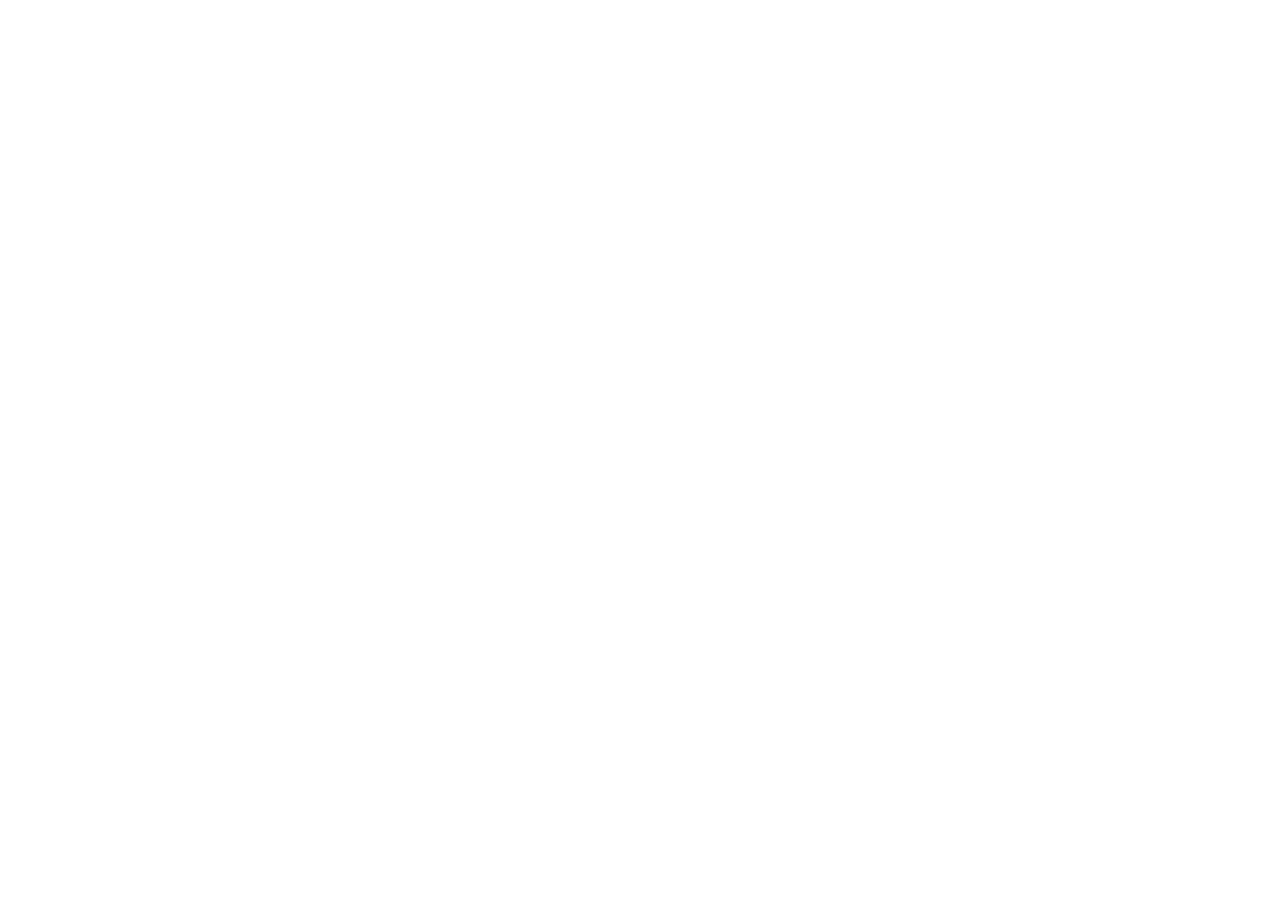
==== index.html @ 6f49e023 "Создал структуру сайта" ====
<!DOCTYPE html>
<html lang="ru">
<head>
	<meta charset="UTF-8">
	<title>Bootstrap-learning</title>
	<link rel="stylesheet" href="css/style.css">
</head>
<body>

<script src="js/script.js"></script>
</body>
</html>
---- css/style.css ----
body {
	margin: 0px;
}
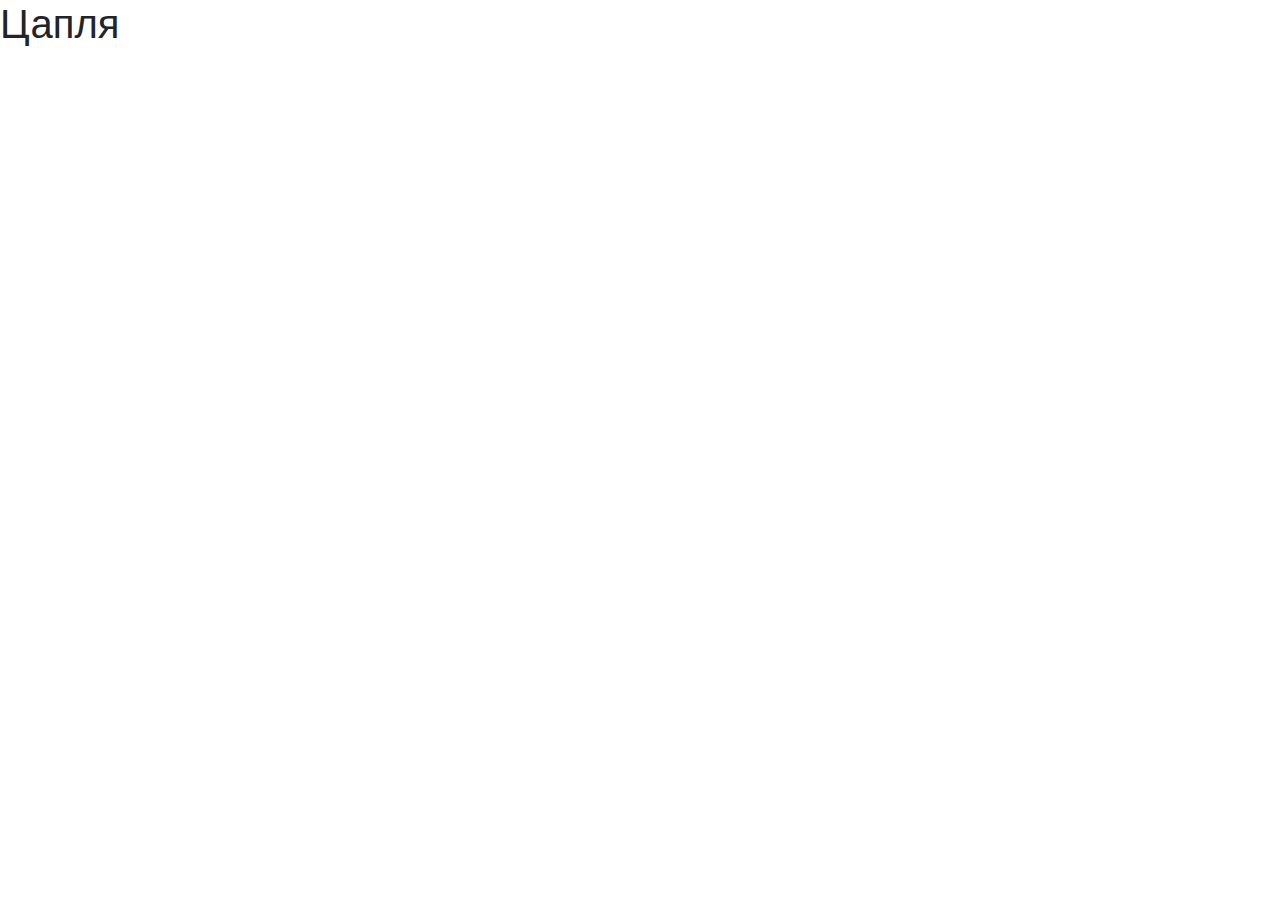
==== commit d4f417c4: "Добавил и подключил шрифты. Подключил бутстрап" ====
--- a/index.html
+++ b/index.html
@@ -3,10 +3,11 @@
 <head>
 	<meta charset="UTF-8">
 	<title>Bootstrap-learning</title>
+	<link rel="stylesheet" href="css/bootstrap.min.css">
 	<link rel="stylesheet" href="css/style.css">
 </head>
 <body>
-
+	<h1>Цапля</h1>
 <script src="js/script.js"></script>
 </body>
 </html>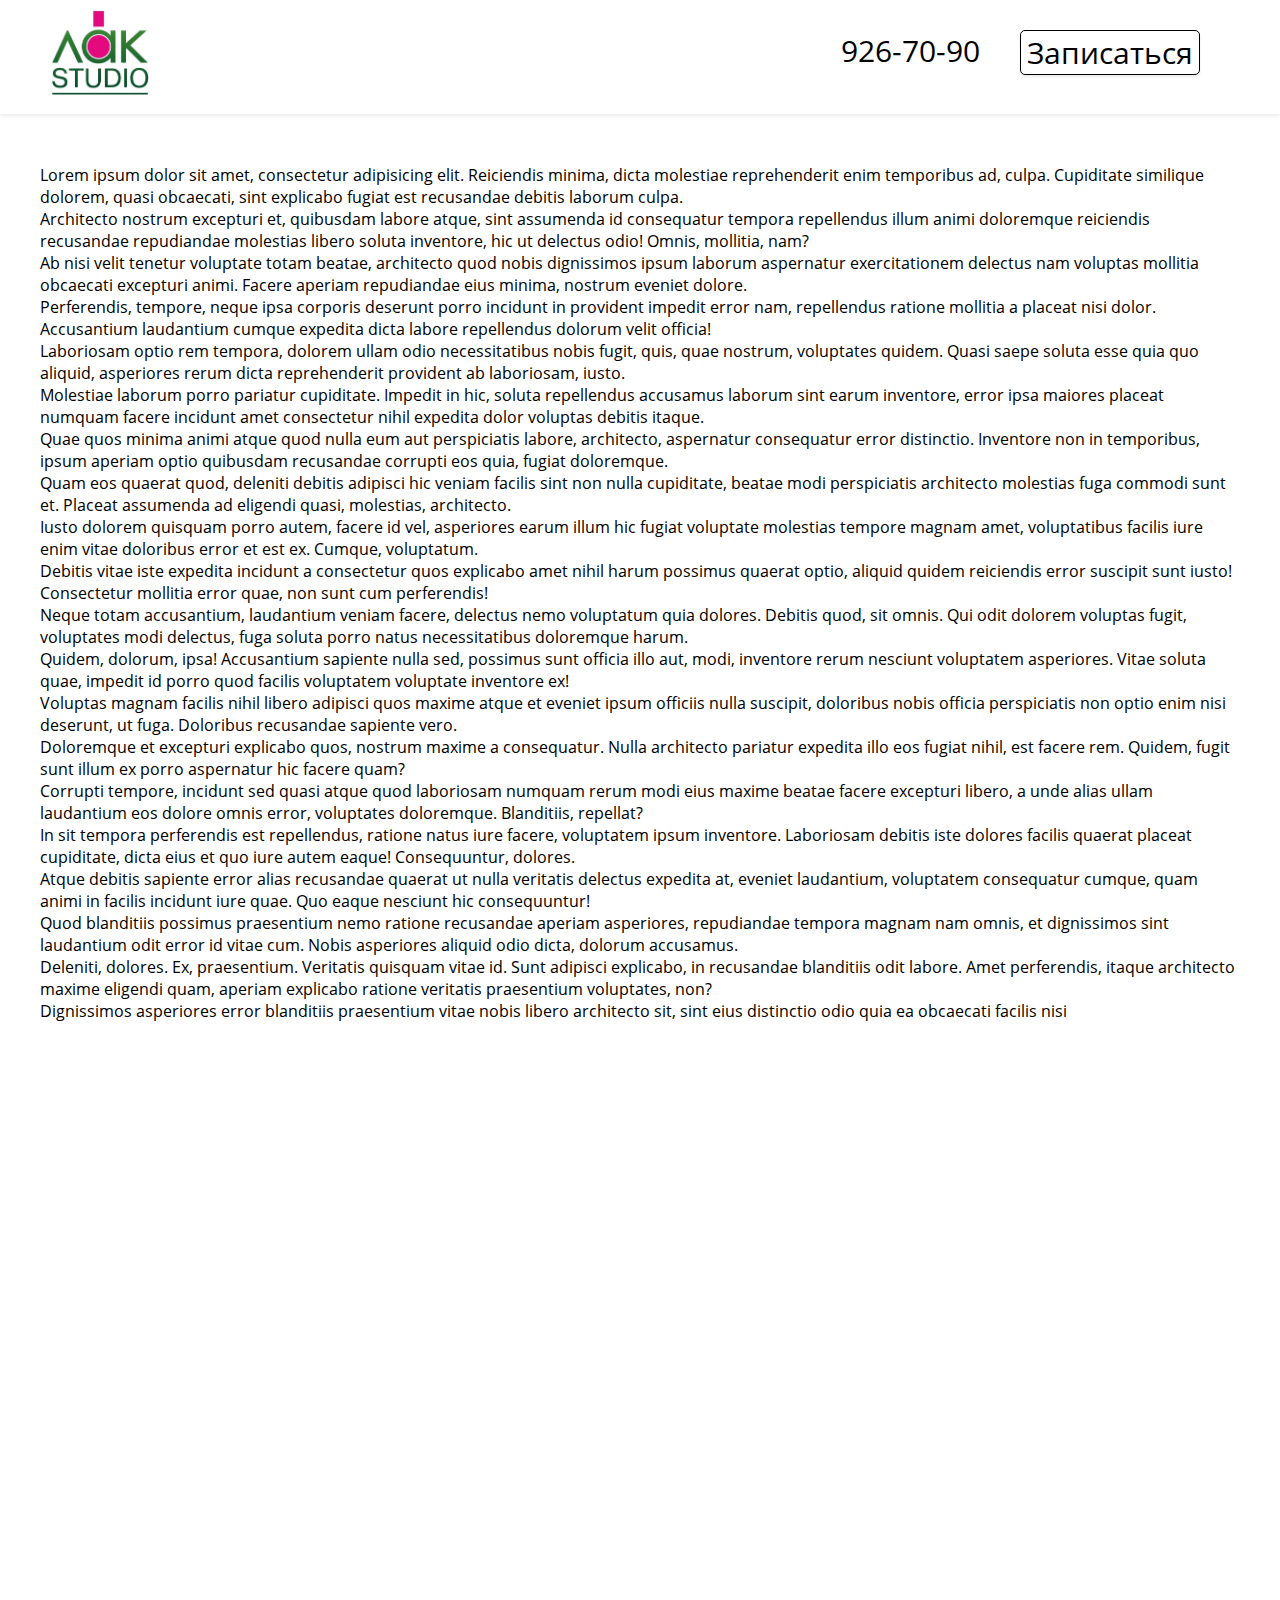
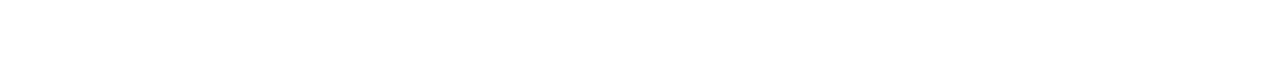
==== commit 3f745f24: "Добавил хэдэр. Выполнил flex-верстку вместо бутстрап. Сделал плавное всплытие фиксирующегося меню" ====
--- a/index.html
+++ b/index.html
@@ -2,12 +2,55 @@
 <html lang="ru">
 <head>
 	<meta charset="UTF-8">
+	<meta name="viewport" content="width=device-width, initial-scale=1">
 	<title>Bootstrap-learning</title>
-	<link rel="stylesheet" href="css/bootstrap.min.css">
-	<link rel="stylesheet" href="css/style.css">
+	<link rel="stylesheet" href="css/main.css">
 </head>
 <body>
-	<h1>Цапля</h1>
+	<header id="header" class="header">
+		<div class="flex-container">
+			<div class="logo"><a href="#"><img src="img/logo.jpg" alt="logo" width="100"></a></div>
+			<div class="tel"><a href="#">926-70-90</a></div>
+			<div class="head-btn"><button>Записаться</button></div>
+		</div>
+	</header>
+	<div class="wrapper">
+		<section id="features" class="features">
+			<div class="container">
+				<div>Lorem ipsum dolor sit amet, consectetur adipisicing elit. Reiciendis minima, dicta molestiae reprehenderit enim temporibus ad, culpa. Cupiditate similique dolorem, quasi obcaecati, sint explicabo fugiat est recusandae debitis laborum culpa.</div>
+				<div>Architecto nostrum excepturi et, quibusdam labore atque, sint assumenda id consequatur tempora repellendus illum animi doloremque reiciendis recusandae repudiandae molestias libero soluta inventore, hic ut delectus odio! Omnis, mollitia, nam?</div>
+				<div>Ab nisi velit tenetur voluptate totam beatae, architecto quod nobis dignissimos ipsum laborum aspernatur exercitationem delectus nam voluptas mollitia obcaecati excepturi animi. Facere aperiam repudiandae eius minima, nostrum eveniet dolore.</div>
+				<div>Perferendis, tempore, neque ipsa corporis deserunt porro incidunt in provident impedit error nam, repellendus ratione mollitia a placeat nisi dolor. Accusantium laudantium cumque expedita dicta labore repellendus dolorum velit officia!</div>
+				<div>Laboriosam optio rem tempora, dolorem ullam odio necessitatibus nobis fugit, quis, quae nostrum, voluptates quidem. Quasi saepe soluta esse quia quo aliquid, asperiores rerum dicta reprehenderit provident ab laboriosam, iusto.</div>
+				<div>Molestiae laborum porro pariatur cupiditate. Impedit in hic, soluta repellendus accusamus laborum sint earum inventore, error ipsa maiores placeat numquam facere incidunt amet consectetur nihil expedita dolor voluptas debitis itaque.</div>
+				<div>Quae quos minima animi atque quod nulla eum aut perspiciatis labore, architecto, aspernatur consequatur error distinctio. Inventore non in temporibus, ipsum aperiam optio quibusdam recusandae corrupti eos quia, fugiat doloremque.</div>
+				<div>Quam eos quaerat quod, deleniti debitis adipisci hic veniam facilis sint non nulla cupiditate, beatae modi perspiciatis architecto molestias fuga commodi sunt et. Placeat assumenda ad eligendi quasi, molestias, architecto.</div>
+				<div>Iusto dolorem quisquam porro autem, facere id vel, asperiores earum illum hic fugiat voluptate molestias tempore magnam amet, voluptatibus facilis iure enim vitae doloribus error et est ex. Cumque, voluptatum.</div>
+				<div>Debitis vitae iste expedita incidunt a consectetur quos explicabo amet nihil harum possimus quaerat optio, aliquid quidem reiciendis error suscipit sunt iusto! Consectetur mollitia error quae, non sunt cum perferendis!</div>
+				<div>Neque totam accusantium, laudantium veniam facere, delectus nemo voluptatum quia dolores. Debitis quod, sit omnis. Qui odit dolorem voluptas fugit, voluptates modi delectus, fuga soluta porro natus necessitatibus doloremque harum.</div>
+				<div>Quidem, dolorum, ipsa! Accusantium sapiente nulla sed, possimus sunt officia illo aut, modi, inventore rerum nesciunt voluptatem asperiores. Vitae soluta quae, impedit id porro quod facilis voluptatem voluptate inventore ex!</div>
+				<div>Voluptas magnam facilis nihil libero adipisci quos maxime atque et eveniet ipsum officiis nulla suscipit, doloribus nobis officia perspiciatis non optio enim nisi deserunt, ut fuga. Doloribus recusandae sapiente vero.</div>
+				<div>Doloremque et excepturi explicabo quos, nostrum maxime a consequatur. Nulla architecto pariatur expedita illo eos fugiat nihil, est facere rem. Quidem, fugit sunt illum ex porro aspernatur hic facere quam?</div>
+				<div>Corrupti tempore, incidunt sed quasi atque quod laboriosam numquam rerum modi eius maxime beatae facere excepturi libero, a unde alias ullam laudantium eos dolore omnis error, voluptates doloremque. Blanditiis, repellat?</div>
+				<div>In sit tempora perferendis est repellendus, ratione natus iure facere, voluptatem ipsum inventore. Laboriosam debitis iste dolores facilis quaerat placeat cupiditate, dicta eius et quo iure autem eaque! Consequuntur, dolores.</div>
+				<div>Atque debitis sapiente error alias recusandae quaerat ut nulla veritatis delectus expedita at, eveniet laudantium, voluptatem consequatur cumque, quam animi in facilis incidunt iure quae. Quo eaque nesciunt hic consequuntur!</div>
+				<div>Quod blanditiis possimus praesentium nemo ratione recusandae aperiam asperiores, repudiandae tempora magnam nam omnis, et dignissimos sint laudantium odit error id vitae cum. Nobis asperiores aliquid odio dicta, dolorum accusamus.</div>
+				<div>Deleniti, dolores. Ex, praesentium. Veritatis quisquam vitae id. Sunt adipisci explicabo, in recusandae blanditiis odit labore. Amet perferendis, itaque architecto maxime eligendi quam, aperiam explicabo ratione veritatis praesentium voluptates, non?</div>
+				<div>Dignissimos asperiores error blanditiis praesentium vitae nobis libero architecto sit, sint eius distinctio odio quia ea obcaecati facilis nisi 
+			</div>
+		</section>
+		<section id="about" class="about">
+			<div class="container">
+				
+			</div>
+		</section>
+		<footer id="footer" class="footer">
+			<div class="container">
+				
+			</div>
+		</footer>
+	</div>
+
 <script src="js/script.js"></script>
 </body>
 </html>--- a/css/main.css
+++ b/css/main.css
@@ -0,0 +1,154 @@
+/* Спецификация */
+
+@font-face {
+    font-family: Alice;
+    src: url(../fonts/Alice/Alice-Regular.ttf); 
+}
+
+@font-face {
+    font-family: Open; 
+    src: url(../fonts/Open_Sans/OpenSans-Regular.ttf); 
+}
+
+body {
+	margin: 0px;
+	padding: 0px;
+	font-family: Open;
+} 
+
+.fixed {
+	position: fixed;
+	z-index: 9999;
+	top: 0px;
+	transform: translateY(0);
+	transition: transform 0.9s;
+}
+
+.hidden {
+	transform: translateY(-370px);
+}
+/* Шапка */
+@media screen and (max-width: 880px) {
+	header {
+		background: white;
+		left: 0px;
+		width: 100%;
+		color: #000;
+		box-shadow: 0 2px 3px 0 rgba(0,0,0,.08);
+		font-size: 30px;
+		margin-bottom: 50px;
+		padding-bottom: 20px
+	}
+
+	.flex-container {
+	 	max-width: 1200px;
+	 	margin: 0 auto;
+	}
+
+	.logo {
+		flex: 1;
+		text-align: center;
+		margin: 10px 0px 10px 0px;;
+	}
+
+	.tel {
+		flex: 1;
+		text-align: center;
+	}
+
+	.tel a {
+		display: block;
+		margin: 10px 0px 0px 0px;
+		text-decoration: none;
+		color: #000;
+	}
+
+	.head-btn {
+		flex: 12;
+		text-align: center;
+	}
+	.head-btn button {
+		font-family: Open;
+		font-size: 30px;
+		background: none;
+		border-radius: 5px;
+		border: 1px solid;
+		box-shadow: 0 2px 3px 0 rgba(0,0,0,.08);
+		transition: 0.1s;
+		margin: 10px 0px 0px 0px;
+	}
+
+	header button:hover {
+		/*linear-gradient(45deg, #05ca, #00c36d);*/
+		border: 1px solid #098d53;
+	}
+}
+
+@media screen and (min-width: 880px) {
+	header {
+		background: white;
+		left: 0px;
+		width: 100%;
+		color: #000;
+		box-shadow: 0 2px 3px 0 rgba(0,0,0,.08);
+		font-size: 30px;
+		margin-bottom: 50px;
+	}
+
+	.flex-container {
+		display: -webkit-inline-flex;
+	 	display: flex; 
+	 	max-width: 1200px;
+	 	margin: 0 auto;
+	}
+
+	.logo {
+		margin: 10px 0px 10px 10px;;
+		flex: 5;
+	}
+
+	.tel {
+		flex: 2;
+		text-align: right;
+	}
+
+	.tel a {
+		display: block;
+		margin: 30px 40px 0px 0px;
+		text-decoration: none;
+		color: #000;
+	}
+
+	.head-btn {
+		flex: 1;
+		text-align: right;
+	}
+
+	.head-btn button {
+		font-family: Open;
+		font-size: 30px;
+		background: none;
+		border-radius: 5px;
+		border: 1px solid;
+		box-shadow: 0 2px 3px 0 rgba(0,0,0,.08);
+		transition: 0.1s;
+		margin: 30px 40px 0px 0px;
+	}
+
+	header button:hover {
+		/*linear-gradient(45deg, #05ca, #00c36d);*/
+		border: 1px solid #098d53;
+	}
+}
+
+
+/* Первый экран*/
+
+.wrapper {
+	margin: 0 auto;
+	max-width: 1200px;
+}
+
+.features {
+	height: 1500px;
+}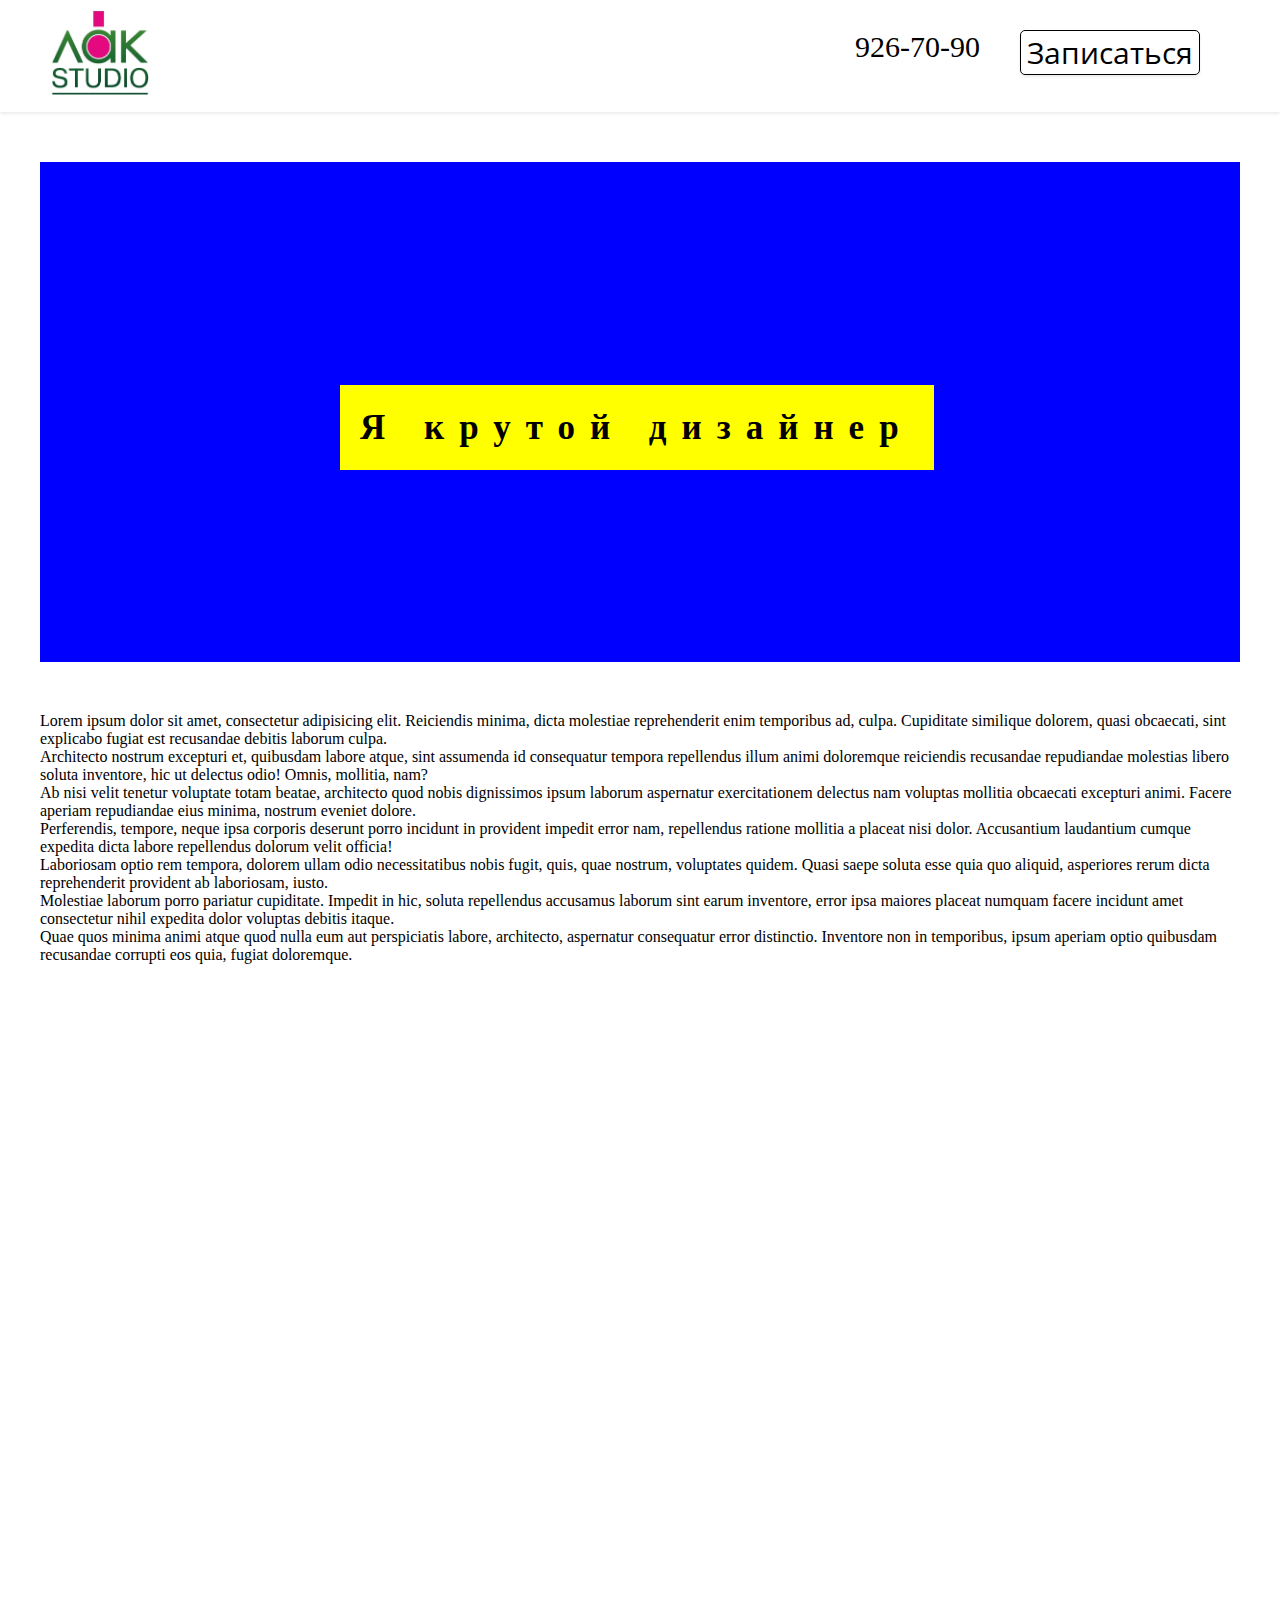
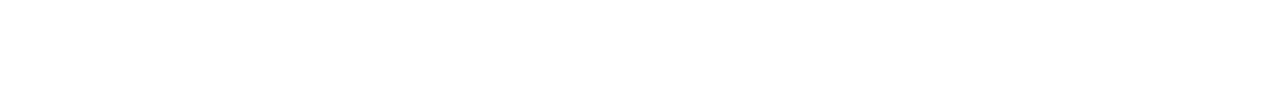
==== commit 0a563053: "Ввёл препроцессор Sass. Добавил блок "Я крутой дизайнер"" ====
--- a/index.html
+++ b/index.html
@@ -5,6 +5,7 @@
 	<meta name="viewport" content="width=device-width, initial-scale=1">
 	<title>Bootstrap-learning</title>
 	<link rel="stylesheet" href="css/main.css">
+	<link rel="stylesheet" href="css/effects/slide.css">
 </head>
 <body>
 	<header id="header" class="header">
@@ -15,6 +16,11 @@
 		</div>
 	</header>
 	<div class="wrapper">
+		<section id="about" class="about">
+			<div class="container">
+				<h1>Я крутой дизайнер</h1>
+			</div>
+		</section>
 		<section id="features" class="features">
 			<div class="container">
 				<div>Lorem ipsum dolor sit amet, consectetur adipisicing elit. Reiciendis minima, dicta molestiae reprehenderit enim temporibus ad, culpa. Cupiditate similique dolorem, quasi obcaecati, sint explicabo fugiat est recusandae debitis laborum culpa.</div>
@@ -24,24 +30,6 @@
 				<div>Laboriosam optio rem tempora, dolorem ullam odio necessitatibus nobis fugit, quis, quae nostrum, voluptates quidem. Quasi saepe soluta esse quia quo aliquid, asperiores rerum dicta reprehenderit provident ab laboriosam, iusto.</div>
 				<div>Molestiae laborum porro pariatur cupiditate. Impedit in hic, soluta repellendus accusamus laborum sint earum inventore, error ipsa maiores placeat numquam facere incidunt amet consectetur nihil expedita dolor voluptas debitis itaque.</div>
 				<div>Quae quos minima animi atque quod nulla eum aut perspiciatis labore, architecto, aspernatur consequatur error distinctio. Inventore non in temporibus, ipsum aperiam optio quibusdam recusandae corrupti eos quia, fugiat doloremque.</div>
-				<div>Quam eos quaerat quod, deleniti debitis adipisci hic veniam facilis sint non nulla cupiditate, beatae modi perspiciatis architecto molestias fuga commodi sunt et. Placeat assumenda ad eligendi quasi, molestias, architecto.</div>
-				<div>Iusto dolorem quisquam porro autem, facere id vel, asperiores earum illum hic fugiat voluptate molestias tempore magnam amet, voluptatibus facilis iure enim vitae doloribus error et est ex. Cumque, voluptatum.</div>
-				<div>Debitis vitae iste expedita incidunt a consectetur quos explicabo amet nihil harum possimus quaerat optio, aliquid quidem reiciendis error suscipit sunt iusto! Consectetur mollitia error quae, non sunt cum perferendis!</div>
-				<div>Neque totam accusantium, laudantium veniam facere, delectus nemo voluptatum quia dolores. Debitis quod, sit omnis. Qui odit dolorem voluptas fugit, voluptates modi delectus, fuga soluta porro natus necessitatibus doloremque harum.</div>
-				<div>Quidem, dolorum, ipsa! Accusantium sapiente nulla sed, possimus sunt officia illo aut, modi, inventore rerum nesciunt voluptatem asperiores. Vitae soluta quae, impedit id porro quod facilis voluptatem voluptate inventore ex!</div>
-				<div>Voluptas magnam facilis nihil libero adipisci quos maxime atque et eveniet ipsum officiis nulla suscipit, doloribus nobis officia perspiciatis non optio enim nisi deserunt, ut fuga. Doloribus recusandae sapiente vero.</div>
-				<div>Doloremque et excepturi explicabo quos, nostrum maxime a consequatur. Nulla architecto pariatur expedita illo eos fugiat nihil, est facere rem. Quidem, fugit sunt illum ex porro aspernatur hic facere quam?</div>
-				<div>Corrupti tempore, incidunt sed quasi atque quod laboriosam numquam rerum modi eius maxime beatae facere excepturi libero, a unde alias ullam laudantium eos dolore omnis error, voluptates doloremque. Blanditiis, repellat?</div>
-				<div>In sit tempora perferendis est repellendus, ratione natus iure facere, voluptatem ipsum inventore. Laboriosam debitis iste dolores facilis quaerat placeat cupiditate, dicta eius et quo iure autem eaque! Consequuntur, dolores.</div>
-				<div>Atque debitis sapiente error alias recusandae quaerat ut nulla veritatis delectus expedita at, eveniet laudantium, voluptatem consequatur cumque, quam animi in facilis incidunt iure quae. Quo eaque nesciunt hic consequuntur!</div>
-				<div>Quod blanditiis possimus praesentium nemo ratione recusandae aperiam asperiores, repudiandae tempora magnam nam omnis, et dignissimos sint laudantium odit error id vitae cum. Nobis asperiores aliquid odio dicta, dolorum accusamus.</div>
-				<div>Deleniti, dolores. Ex, praesentium. Veritatis quisquam vitae id. Sunt adipisci explicabo, in recusandae blanditiis odit labore. Amet perferendis, itaque architecto maxime eligendi quam, aperiam explicabo ratione veritatis praesentium voluptates, non?</div>
-				<div>Dignissimos asperiores error blanditiis praesentium vitae nobis libero architecto sit, sint eius distinctio odio quia ea obcaecati facilis nisi 
-			</div>
-		</section>
-		<section id="about" class="about">
-			<div class="container">
-				
 			</div>
 		</section>
 		<footer id="footer" class="footer">
@@ -52,5 +40,6 @@
 	</div>
 
 <script src="js/script.js"></script>
+<script>document.write('<script src="http://' + (location.host || 'localhost').split(':')[0] + ':35729/livereload.js?snipver=1"></' + 'script>')</script>
 </body>
 </html>--- a/css/main.css
+++ b/css/main.css
@@ -1,154 +1,126 @@
+@charset "UTF-8";
 /* Спецификация */
+body {
+  margin: 0px;
+  padding: 0px;
+  font-family: Roboto; }
 
 @font-face {
-    font-family: Alice;
-    src: url(../fonts/Alice/Alice-Regular.ttf); 
-}
-
-@font-face {
-    font-family: Open; 
-    src: url(../fonts/Open_Sans/OpenSans-Regular.ttf); 
-}
-
-body {
-	margin: 0px;
-	padding: 0px;
-	font-family: Open;
-} 
-
+  font-family: Open;
+  src: url(../fonts/Open_Sans/OpenSans-Regular.ttf); }
 .fixed {
-	position: fixed;
-	z-index: 9999;
-	top: 0px;
-	transform: translateY(0);
-	transition: transform 0.9s;
-}
+  position: fixed;
+  z-index: 9999;
+  top: 0px;
+  transform: translateY(0);
+  transition: transform 0.9s; }
 
 .hidden {
-	transform: translateY(-370px);
-}
-/* Шапка */
+  transform: translateY(-370px); }
+
 @media screen and (max-width: 880px) {
-	header {
-		background: white;
-		left: 0px;
-		width: 100%;
-		color: #000;
-		box-shadow: 0 2px 3px 0 rgba(0,0,0,.08);
-		font-size: 30px;
-		margin-bottom: 50px;
-		padding-bottom: 20px
-	}
+  header {
+    background: white;
+    left: 0px;
+    width: 100%;
+    color: #000;
+    box-shadow: 0 2px 3px 0 rgba(0, 0, 0, 0.08);
+    font-size: 30px;
+    margin-bottom: 50px;
+    padding-bottom: 20px; }
 
-	.flex-container {
-	 	max-width: 1200px;
-	 	margin: 0 auto;
-	}
+  .flex-container {
+    max-width: 1200px;
+    margin: 0 auto; }
+    .flex-container .logo {
+      flex: 1;
+      text-align: center;
+      margin: 10px 0px 10px 0px; }
+    .flex-container .tel {
+      flex: 1;
+      text-align: center; }
+      .flex-container .tel a {
+        display: block;
+        margin: 10px 0px 0px 0px;
+        text-decoration: none;
+        color: #000; }
+    .flex-container .head-btn {
+      text-align: center; }
+      .flex-container .head-btn button {
+        font-family: Open;
+        font-size: 30px;
+        background: none;
+        border-radius: 5px;
+        border: 1px solid;
+        box-shadow: 0 2px 3px 0 rgba(0, 0, 0, 0.08);
+        transition: 0.1s;
+        margin: 10px 0px 0px 0px; }
+      .flex-container .head-btn:hover {
+        /*linear-gradient(45deg, #05ca, #00c36d); */
+        border: 1px solid #098d53; } }
+@media screen and (min-width: 880px) {
+  header {
+    background: white;
+    left: 0px;
+    width: 100%;
+    color: #000;
+    box-shadow: 0 2px 3px 0 rgba(0, 0, 0, 0.08);
+    font-size: 30px;
+    margin-bottom: 50px; }
 
-	.logo {
-		flex: 1;
-		text-align: center;
-		margin: 10px 0px 10px 0px;;
-	}
-
-	.tel {
-		flex: 1;
-		text-align: center;
-	}
-
-	.tel a {
-		display: block;
-		margin: 10px 0px 0px 0px;
-		text-decoration: none;
-		color: #000;
-	}
-
-	.head-btn {
-		flex: 12;
-		text-align: center;
-	}
-	.head-btn button {
-		font-family: Open;
-		font-size: 30px;
-		background: none;
-		border-radius: 5px;
-		border: 1px solid;
-		box-shadow: 0 2px 3px 0 rgba(0,0,0,.08);
-		transition: 0.1s;
-		margin: 10px 0px 0px 0px;
-	}
-
-	header button:hover {
-		/*linear-gradient(45deg, #05ca, #00c36d);*/
-		border: 1px solid #098d53;
-	}
-}
-
-@media screen and (min-width: 880px) {
-	header {
-		background: white;
-		left: 0px;
-		width: 100%;
-		color: #000;
-		box-shadow: 0 2px 3px 0 rgba(0,0,0,.08);
-		font-size: 30px;
-		margin-bottom: 50px;
-	}
-
-	.flex-container {
-		display: -webkit-inline-flex;
-	 	display: flex; 
-	 	max-width: 1200px;
-	 	margin: 0 auto;
-	}
-
-	.logo {
-		margin: 10px 0px 10px 10px;;
-		flex: 5;
-	}
-
-	.tel {
-		flex: 2;
-		text-align: right;
-	}
-
-	.tel a {
-		display: block;
-		margin: 30px 40px 0px 0px;
-		text-decoration: none;
-		color: #000;
-	}
-
-	.head-btn {
-		flex: 1;
-		text-align: right;
-	}
-
-	.head-btn button {
-		font-family: Open;
-		font-size: 30px;
-		background: none;
-		border-radius: 5px;
-		border: 1px solid;
-		box-shadow: 0 2px 3px 0 rgba(0,0,0,.08);
-		transition: 0.1s;
-		margin: 30px 40px 0px 0px;
-	}
-
-	header button:hover {
-		/*linear-gradient(45deg, #05ca, #00c36d);*/
-		border: 1px solid #098d53;
-	}
-}
-
-
-/* Первый экран*/
-
+  .flex-container {
+    display: -webkit-inline-flex;
+    display: flex;
+    max-width: 1200px;
+    margin: 0 auto; }
+    .flex-container .logo {
+      margin: 10px 0px 10px 10px;
+      flex: 5; }
+    .flex-container .tel {
+      flex: 2;
+      text-align: right; }
+      .flex-container .tel a {
+        display: block;
+        margin: 30px 40px 0px 0px;
+        text-decoration: none;
+        color: #000; }
+    .flex-container .head-btn {
+      flex: 1;
+      text-align: right; }
+      .flex-container .head-btn button {
+        font-family: Open;
+        font-size: 30px;
+        background: none;
+        border-radius: 5px;
+        border: 1px solid;
+        box-shadow: 0 2px 3px 0 rgba(0, 0, 0, 0.08);
+        transition: 0.1s;
+        margin: 30px 40px 0px 0px; }
+      .flex-container .head-btn:hover {
+        /*linear-gradient(45deg, #05ca, #00c36d); */
+        border: 1px solid #098d53; } }
+/* Первый экран */
 .wrapper {
-	margin: 0 auto;
-	max-width: 1200px;
-}
+  margin: 0 auto;
+  max-width: 1200px; }
 
 .features {
-	height: 1500px;
-}+  height: 1000px; }
+
+.about {
+  background: blue;
+  height: 500px;
+  position: relative;
+  margin-bottom: 50px; }
+  .about h1 {
+    font-family: Roboto;
+    text-align: center;
+    display: block;
+    position: absolute;
+    top: 40%;
+    left: 25%;
+    padding: 20px;
+    font-size: 35px;
+    letter-spacing: 15px;
+    line-height: 45px;
+    background: yellow; }
